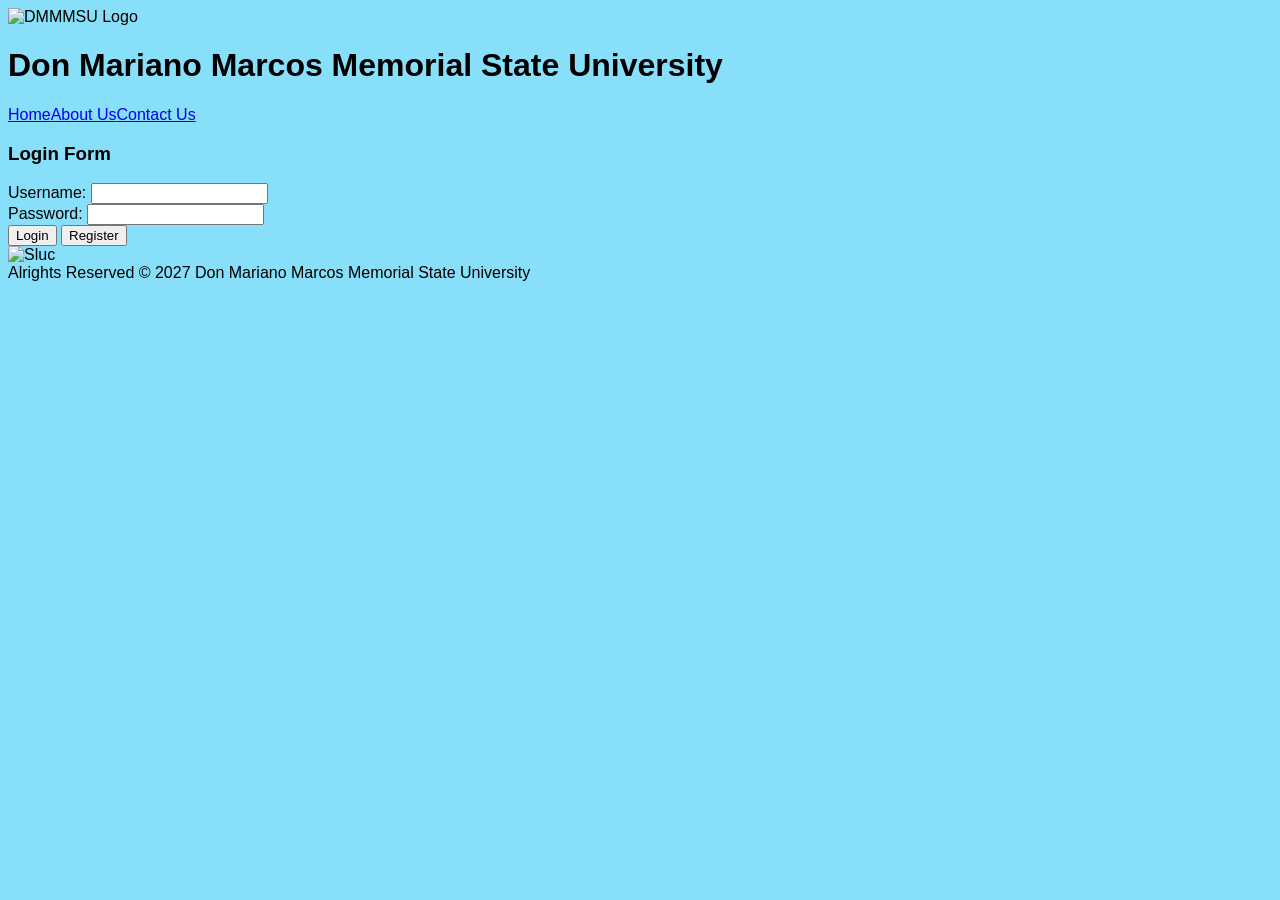
==== Week1/index.html @ b7a73f8f "cmt" ====
<!DOCTYPE html>
<html lang="en">
    <head>
        <meta charset="UTF-8"/>
        <meta name="viewport" content="width=device-width, initial-scale=1"/>
        <title>Don Mariano Marcos Memorial State University</title>
        <link rel="stylesheet" href="style.css"/>

    </head>
    <body>
        <div class="container">
        <header><img src="C:\Users\Family\OneDrive\Desktop\Dmmmsu Notices\dmmmsu_logo.png" alt="DMMMSU Logo" 
            class="logo"/><h1>Don Mariano Marcos Memorial State University</h1></header>
        <nav><a href="home.html">Home</a><a href="aboutus.html">About Us</a><a href="contactus.html">Contact Us</a></nav>
        <main>
            <h3>Login Form</h3>
            <label for="username">Username:</label>
            <input type="text" id="username" name="username" required/><br/>
            <label for="password">Password:</label>
            <input type="password" id="password" name="password" required/><br/>
            <button class="loginbtn" type="submit">Login</button>
            <button class="registerbtn" type="submit">Register</button>
        </main>
        <aside><img src="C:\Users\Family\OneDrive\Desktop\Dmmmsu Notices\sluc.webp" alt="Sluc" class="sluc"/></aside>
        <footer>Alrights Reserved &copy; 2027 Don Mariano Marcos Memorial State University</footer>
        </div>
    </body>
</html>
---- Week1/style.css ----
body{
    background-color: #88dffa;
    font-family: Arial, sans-serif;
}
.logo{
    height: 75px;
    width:75px;
}
.container div.header{
    display: flex;
    align-items: left;
    justify-content: space-between;
    padding: 10px;
    background-color: #018a23;
}
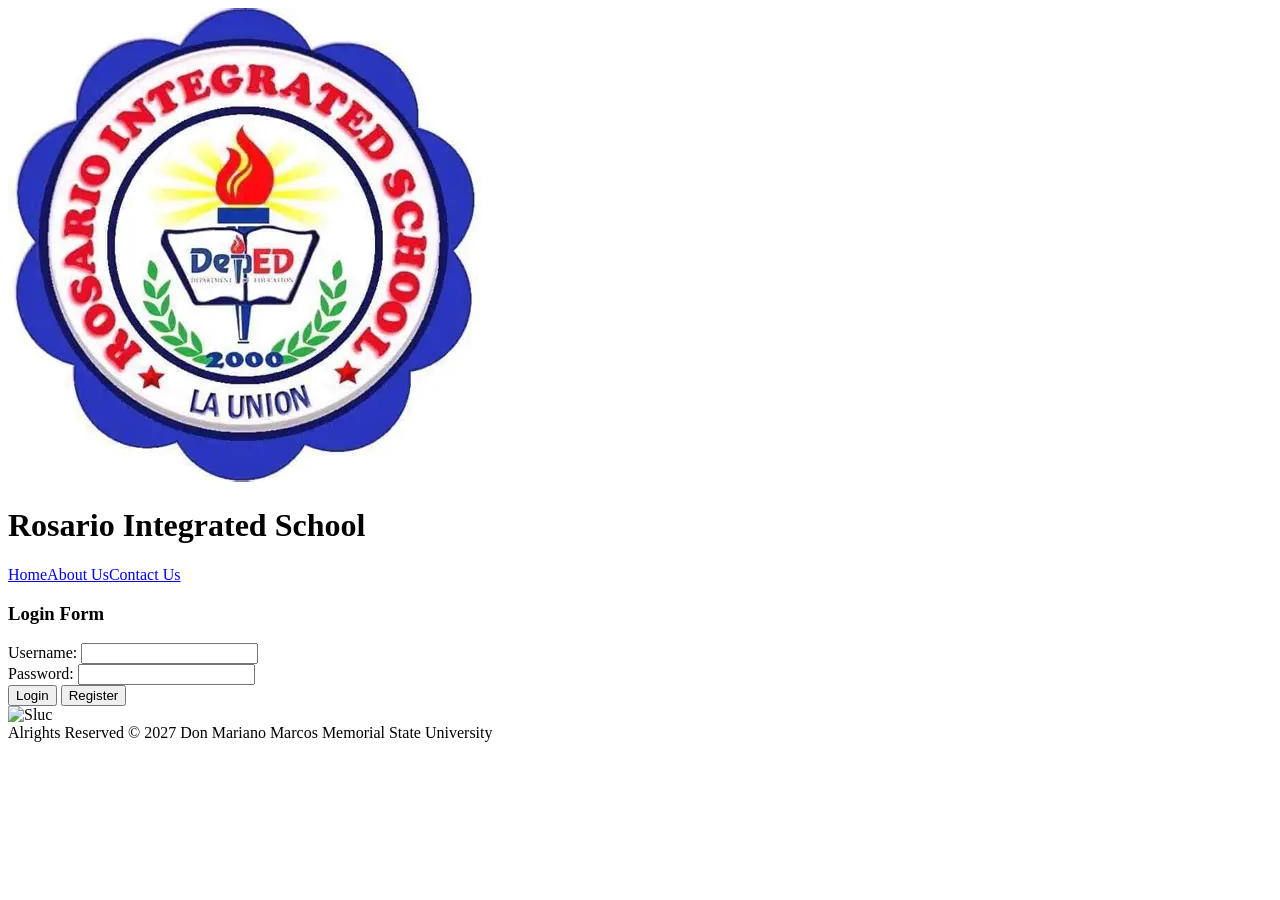
==== commit 5dda6ffb: "cmt" ====
--- a/Week1/index.html
+++ b/Week1/index.html
@@ -3,14 +3,14 @@
     <head>
         <meta charset="UTF-8"/>
         <meta name="viewport" content="width=device-width, initial-scale=1"/>
-        <title>Don Mariano Marcos Memorial State University</title>
+        <title>Rosario Integrated School</title>
         <link rel="stylesheet" href="style.css"/>
 
     </head>
     <body>
         <div class="container">
-        <header><img src="C:\Users\Family\OneDrive\Desktop\Dmmmsu Notices\dmmmsu_logo.png" alt="DMMMSU Logo" 
-            class="logo"/><h1>Don Mariano Marcos Memorial State University</h1></header>
+        <header><img src="ris.png" alt="RIS Logo" 
+            class="logo"/><h1>Rosario Integrated School</h1></header>
         <nav><a href="home.html">Home</a><a href="aboutus.html">About Us</a><a href="contactus.html">Contact Us</a></nav>
         <main>
             <h3>Login Form</h3>
